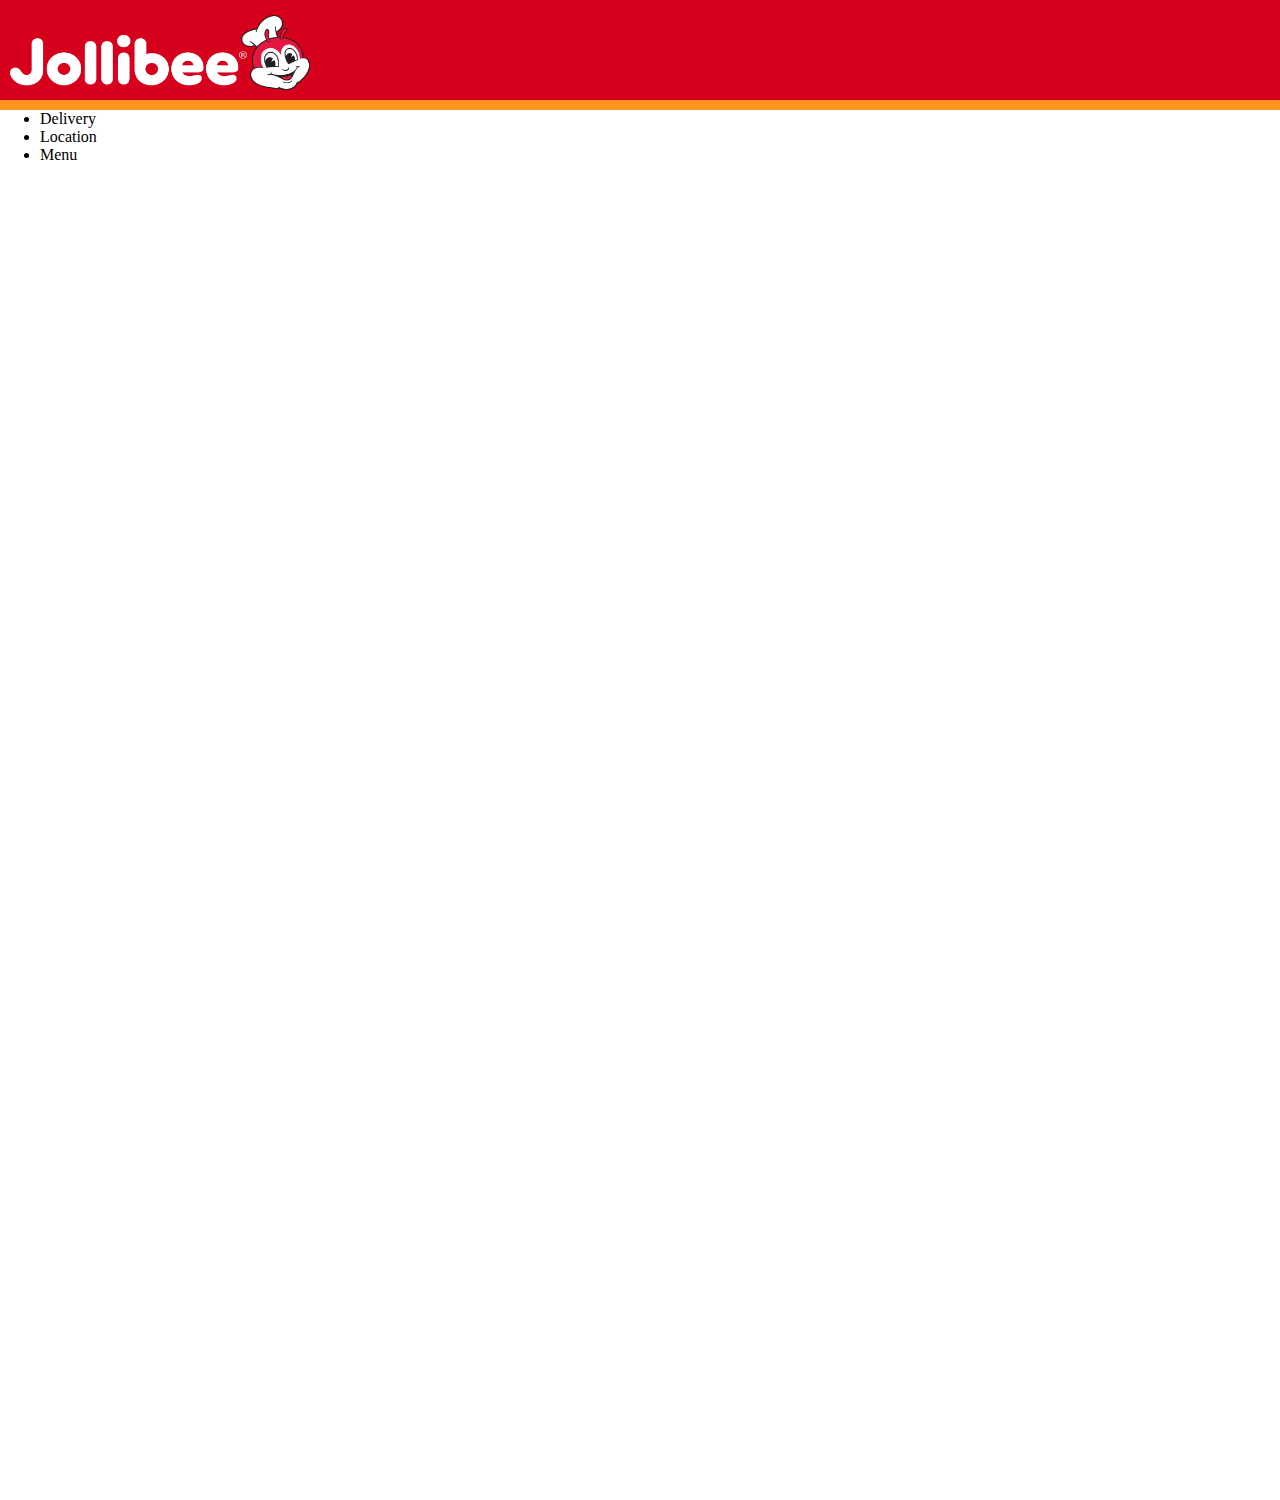
==== JollibeeHome.html @ 494835f0 "Add files via upload" ====
<!DOCTYPE html>
<html lang="en">
<head>
    <meta charset="UTF-8">
    <meta name="viewport" content="width=device-width, initial-scale=1.0">
    <title>Document</title>
    <link rel="stylesheet" href="JollibeeHome.css">
</head>
<body>
    <div class="container">
       <div class="Menu">
            <img class="logo" src="Images/logo.png" alt="">
            <ul>
                <li>Delivery</li>
                <li>Location</li>
                <li>Menu</li>
            </ul>
       
       </div>

       <div class="line"></div>

       <div class="banner">

       </div>
       <div class="favorites">

       </div>
       <div class="promos">

       </div>
       <div class="message">

       </div>
       <div class="lastpart">

       </div>





    </div>
    
</body>
</html>
---- JollibeeHome.css ----
body{
    margin: 0;
    padding: 0;
}
.container{
    width: auto;
    height: 1500px;
    background-color: rgb(255, 255, 255);
}
.Menu{
    height: 100px;
    width: auto;
    background-color: rgb(214, 0, 28);
    
}
.logo{
   
    height: 75px;
    width: 300px;
    margin-top: 15px;
    margin-left: 10px;
}
.line{
    height: 10px;
    width: auto;
    background-color: rgb(255, 149, 32);
}
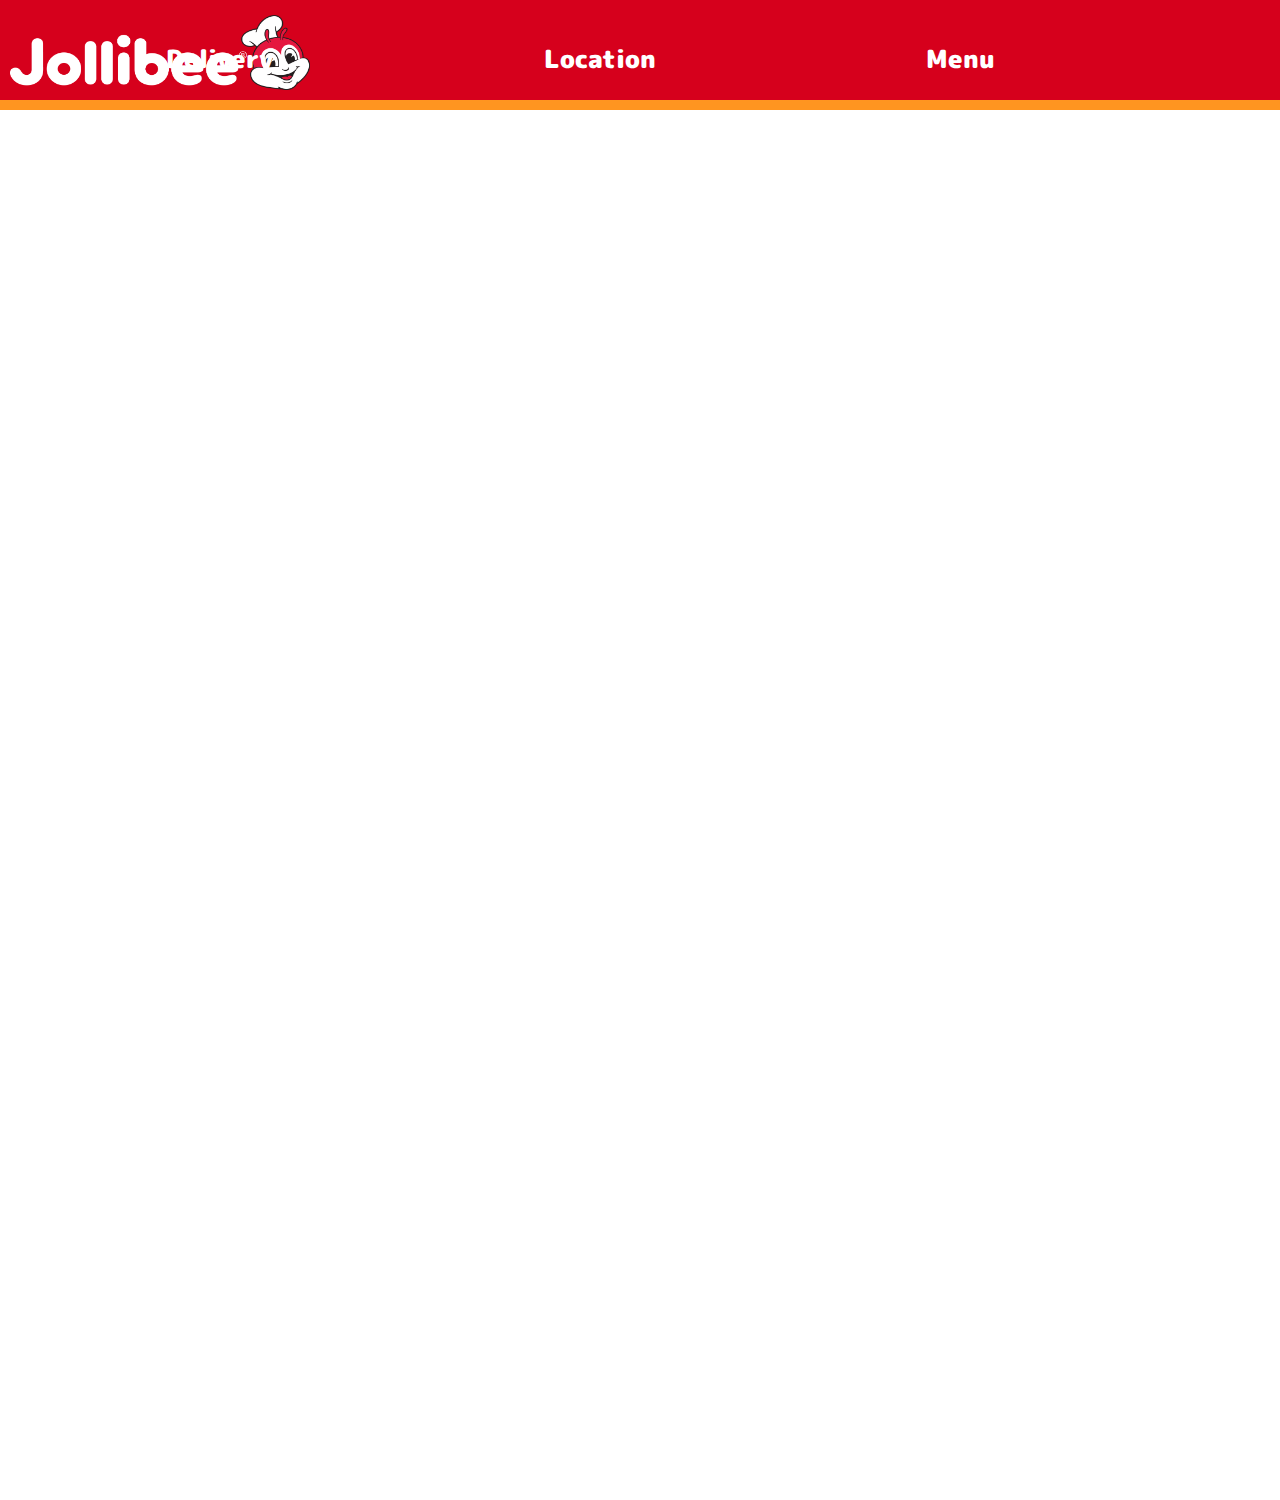
==== commit 3eaee868: "Add files via upload" ====
--- a/JollibeeHome.html
+++ b/JollibeeHome.html
@@ -5,15 +5,18 @@
     <meta name="viewport" content="width=device-width, initial-scale=1.0">
     <title>Document</title>
     <link rel="stylesheet" href="JollibeeHome.css">
+    <style>
+        @import url('https://fonts.googleapis.com/css2?family=M+PLUS+Rounded+1c&display=swap');
+    </style>
 </head>
 <body>
     <div class="container">
        <div class="Menu">
             <img class="logo" src="Images/logo.png" alt="">
             <ul>
-                <li>Delivery</li>
-                <li>Location</li>
-                <li>Menu</li>
+                <li><p>Delivery</p></li>
+                <li><p>Location</p></li>
+                <li><p>Menu</p></li>
             </ul>
        
        </div>
@@ -21,7 +24,7 @@
        <div class="line"></div>
 
        <div class="banner">
-
+          
        </div>
        <div class="favorites">
 
--- a/JollibeeHome.css
+++ b/JollibeeHome.css
@@ -10,8 +10,30 @@
 .Menu{
     height: 100px;
     width: auto;
+    position: relative;
     background-color: rgb(214, 0, 28);
-    
+}
+.Menu > ul{
+    display: flex;
+    position: absolute;
+    justify-content: center;
+    text-align: justify;
+    right: 0;
+}
+.Menu > ul > li{
+    list-style-type: none;
+    margin: 0 -15px;
+}
+.Menu > ul > li > p{
+    font-size: 25px;
+    display: flex;
+    justify-content: center;
+    flex-direction: row;
+    font-family: 'M PLUS Rounded 1c';
+    color: rgb(255, 255, 255);
+    font-weight: 900;
+    margin-top: -70px;
+    margin-right: 300px;
 }
 .logo{
    
@@ -25,4 +47,9 @@
     width: auto;
     background-color: rgb(255, 149, 32);
 }
+.banner{
+    height: 100px;
+    width: auto;
+    background-color: ;
+}
 
